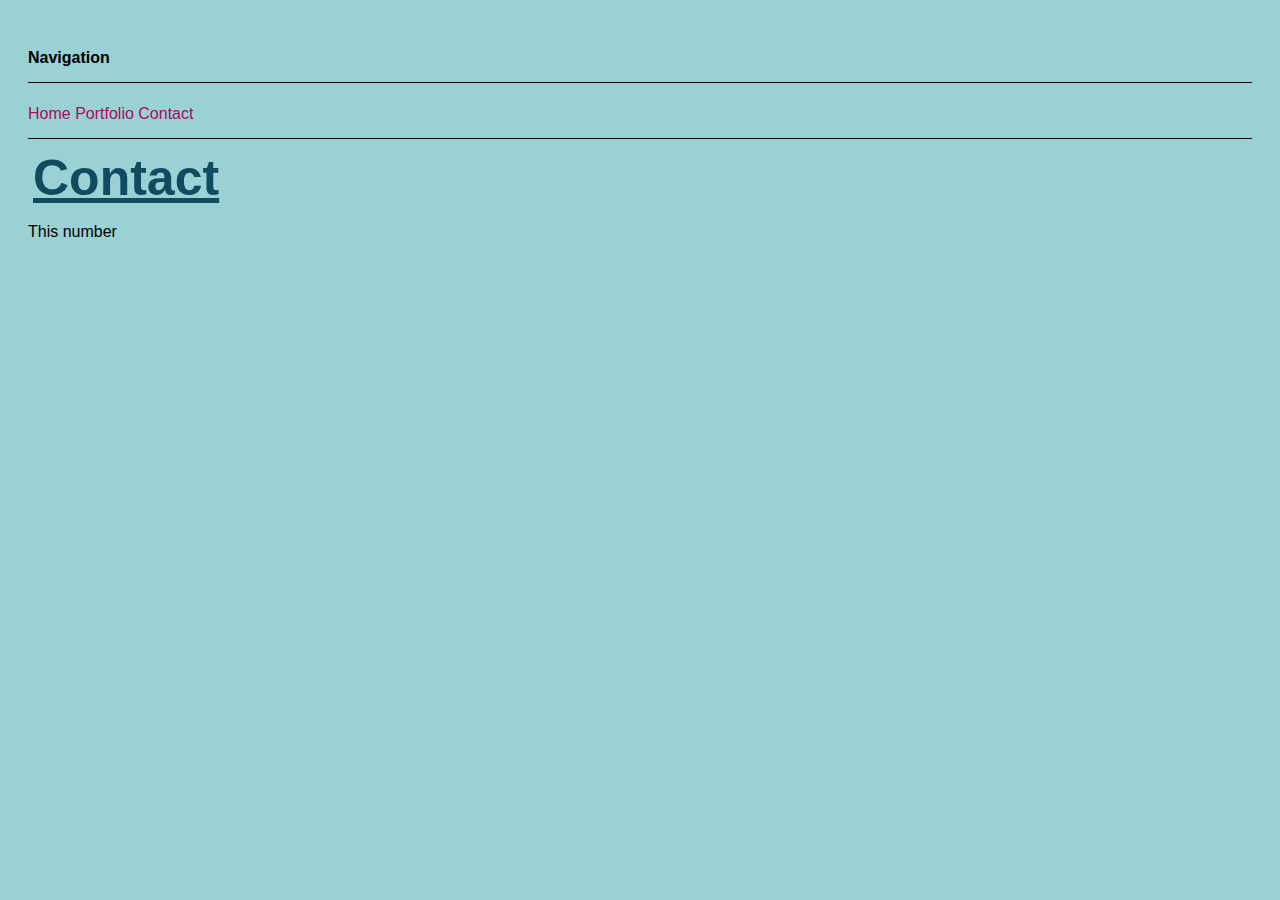
==== contact.html @ 6a5cd378 "changing layout and colours" ====
<!DOCTYPE html>
<html>
	<head>
		<link rel="stylesheet" type="text/css" href="CSS/index.css">
		<title>Contact</title>
	</head>

	<h4 id="header">Navigation</h4>

	<nav class="nav">
			<a class="no_under" href="index.html">Home</a>
			<a class="no_under" href="portfolio.html">Portfolio</a>
			<a class="no_under" href="contact.html">Contact</a>
			
	</nav>	

	<body>
		<h1>Contact</h1>

		<p>This number</p>
	</body>
</html>
---- CSS/index.css ----
h1 {
	 	font-size: 50px;
	 	color: #114B5F;
	 	font-family: "Trebuchet MS", Helvetica, sans-serif;
	 	text-decoration: underline;
	 	margin-top: 10px;
	    margin-bottom: 5px;
	    margin-right: 5px;
	    margin-left: 5px;
	 }

	h2{
		color: #000501;
	}

	.imgrcorners {
		border-radius: 25px;
	    background: #1F363D;
	    padding: 15px; 
	    margin-right: 30px;
	}

	.no_under {
		text-decoration: none;
	}

	.nav {
	    margin: 0 auto;
	    border-bottom: 0.5px solid black;
		padding-bottom: 15px 
	}


	body {
		background-color: #9AD1D4;
		padding: 20px;
		font-family: "Trebuchet MS", Helvetica, sans-serif;
	}

	#header {
		border-bottom: 0.5px solid black;
		padding-bottom: 15px;
	}

	.h4 {
		padding-left: 10px;
		color: #1F363D;
	}

	/* unvisited link */
a:link {
    color: #aa0a5f;

}

/* mouse over link */
a:hover {
    font-size: 20px;
    }

/* selected link */
a:active {
    color: blue;
}
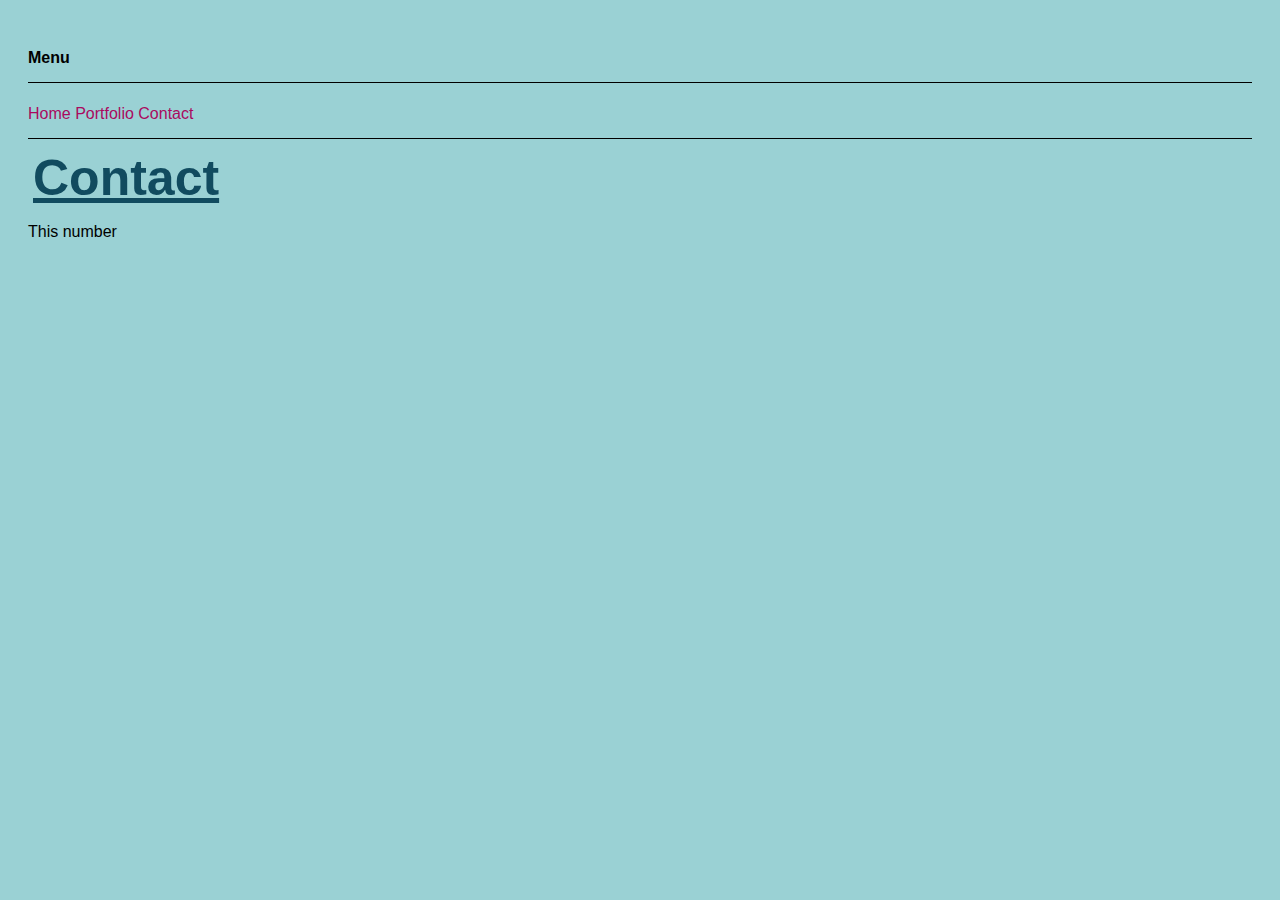
==== commit 2e0e1c77: "changed nav to menu" ====
--- a/contact.html
+++ b/contact.html
@@ -5,9 +5,10 @@
 		<title>Contact</title>
 	</head>
 
-	<h4 id="header">Navigation</h4>
+	<h4 id="header">Menu</h4>
 
 	<nav class="nav">
+		
 			<a class="no_under" href="index.html">Home</a>
 			<a class="no_under" href="portfolio.html">Portfolio</a>
 			<a class="no_under" href="contact.html">Contact</a>
